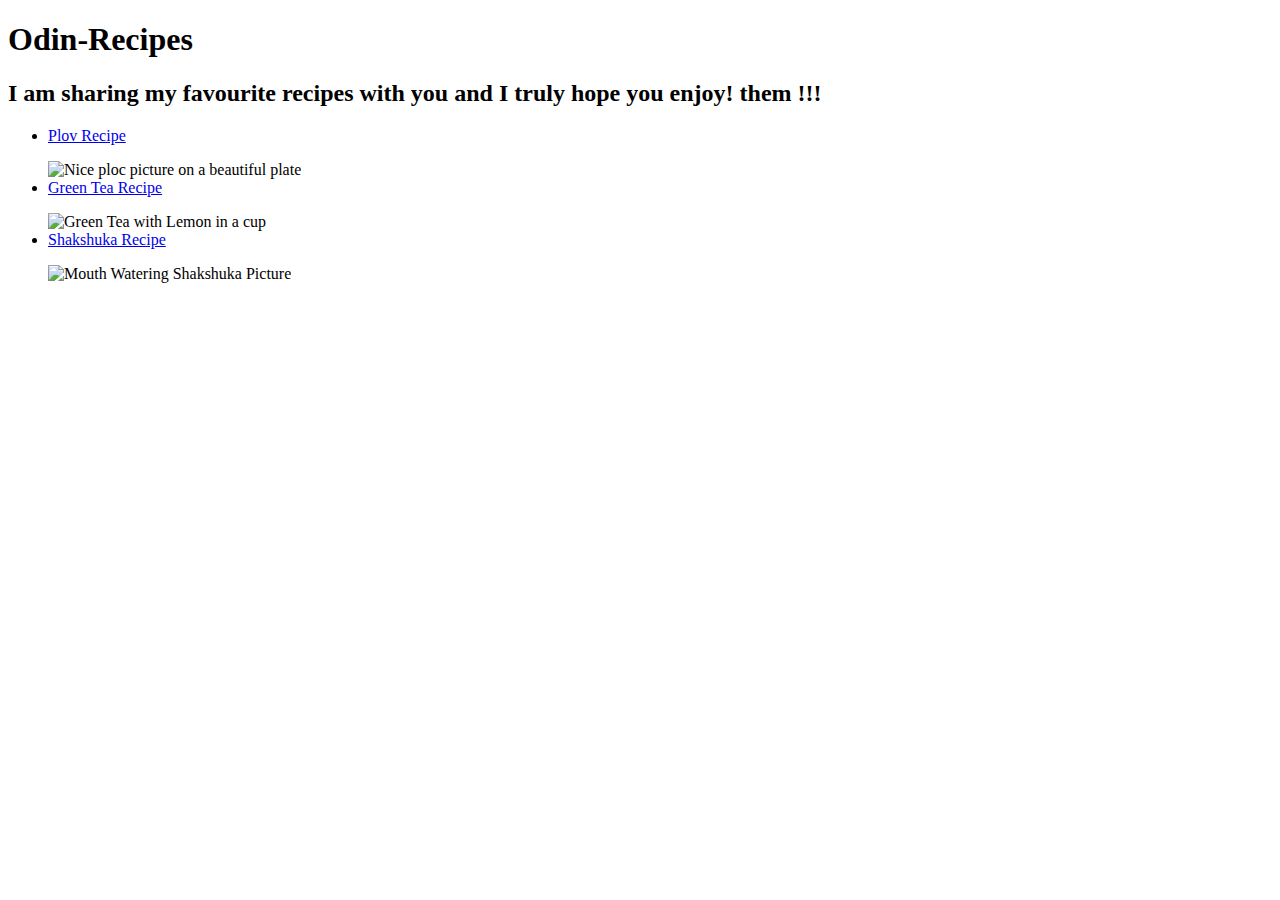
==== index.html @ d51be32e "Add recipes/" ====
<!DOCTYPE html>
<html lang="eng">
<head>
    <meta charset="UTF-8">
    <title>My favourite recipes</title>
</head>
<body>
    <h1>Odin-Recipes</h1>
    <h2> I am sharing my favourite recipes with you and I truly hope you enjoy! them !!!</h2>
    <ul>
<li>    <a href="recipes/plov.html">Plov Recipe</a> </p> </li>
    <img src="https://img.freepik.com/premium-photo/traditional-uzbek-meal-called-pilaf-rice-with-meat-plate-with-oriental-ornament-dark-wooden-background-long-banner-format-space-text_114941-4658.jpg?size=626&ext=jpg&ga=GA1.2.852810586.1668514282&semt=sph" alt="Nice ploc picture on a beautiful plate">
<li><a href="recipes/chai.html">Green Tea Recipe</a></p> </li> 
    <img src="https://img.freepik.com/free-photo/top-view-cup-chamomile-tea-with-lemon-mint-leaves-sugar-white-surface-horizontal_176474-5080.jpg?size=626&ext=jpg&ga=GA1.2.852810586.1668514282&semt=sph" alt="Green Tea with Lemon in a cup">
<li>    <a href="recipes/shakshuka.html">Shakshuka Recipe</a> </p> </li>
    <img src="https://img.freepik.com/premium-photo/tasty-healthy-shakshuka-frying-pan-eggs-poached-spicy-tomato-pepper-sauce_265030-979.jpg?size=626&ext=jpg&ga=GA1.2.852810586.1668514282&semt=sph"alt="Mouth Watering Shakshuka Picture">
</ul>
</body>

</html>
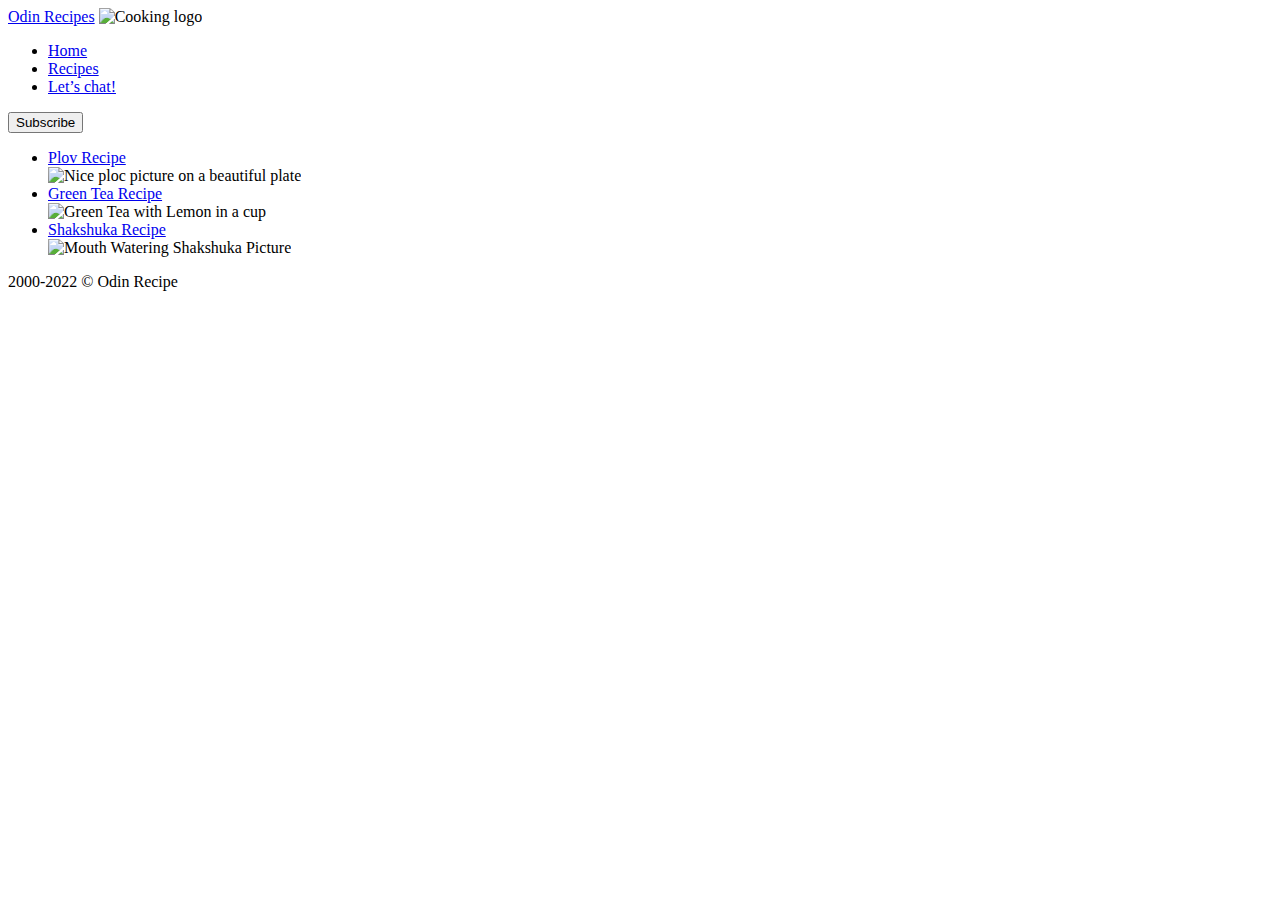
==== commit 331cc1db: "Add CSS" ====
--- a/index.html
+++ b/index.html
@@ -2,19 +2,56 @@
 <html lang="eng">
 <head>
     <meta charset="UTF-8">
+    <meta name="viewport" content="width=device-width, initial-scale=1">
+    <meta name="description" content="Study hard get your dreams">
     <title>My favourite recipes</title>
 </head>
+
+
+<link rel="stylesheet" href="/home/dinara/repos/odin-recipes/style.css"
+
 <body>
-    <h1>Odin-Recipes</h1>
-    <h2> I am sharing my favourite recipes with you and I truly hope you enjoy! them !!!</h2>
-    <ul>
-<li>    <a href="recipes/plov.html">Plov Recipe</a> </p> </li>
+
+      <div class="app" id="app">
+        <header class="app__header header">
+          <div class="header__container container">
+            <a href="#app" class="header__logo">Odin Recipes</a>
+              <img src="/home/dinara/repos/odin-recipes/images/logo.png" alt="Cooking logo" width="150" height="120" class="header__logo-img">
+            </a>
+        
+            <nav class="header__menu">
+                <ul class="header__menu-list">
+                  <li class="header__menu-item"><a href="#app" class="header__menu-link">Home</a></li>
+                  <li class="header__menu-item"><a href="#features" class="header__menu-link">Recipes</a></li>
+                  <li class="header__menu-item"><a href="#benefits" class="header__menu-link">Let’s chat!</a></li>
+                </ul>
+              </nav>
+              <button class="hero__button">Subscribe</button>
+            </div>
+          </header>
+
+          <div class="app" id="app">
+            <header class="app__body body">
+              <div class="body__container container">
+   <nav class="body__menu">
+    <ul class="body__menu-list">
+               
+       <li class="body__menu-item"> <a href="recipes/plov.html" class="body__menu-link">Plov Recipe</a>  </li>
     <img src="https://img.freepik.com/premium-photo/traditional-uzbek-meal-called-pilaf-rice-with-meat-plate-with-oriental-ornament-dark-wooden-background-long-banner-format-space-text_114941-4658.jpg?size=626&ext=jpg&ga=GA1.2.852810586.1668514282&semt=sph" alt="Nice ploc picture on a beautiful plate">
-<li><a href="recipes/chai.html">Green Tea Recipe</a></p> </li> 
+       <li class="body__menu-item">  <a href="recipes/chai.html" class="body__menu-link">Green Tea Recipe</a> </li>
     <img src="https://img.freepik.com/free-photo/top-view-cup-chamomile-tea-with-lemon-mint-leaves-sugar-white-surface-horizontal_176474-5080.jpg?size=626&ext=jpg&ga=GA1.2.852810586.1668514282&semt=sph" alt="Green Tea with Lemon in a cup">
-<li>    <a href="recipes/shakshuka.html">Shakshuka Recipe</a> </p> </li>
+     <li class="body__menu-item">  <a href="recipes/shakshuka.html" class="body__menu-link">Shakshuka Recipe</a> </li>
     <img src="https://img.freepik.com/premium-photo/tasty-healthy-shakshuka-frying-pan-eggs-poached-spicy-tomato-pepper-sauce_265030-979.jpg?size=626&ext=jpg&ga=GA1.2.852810586.1668514282&semt=sph"alt="Mouth Watering Shakshuka Picture">
-</ul>
+    </ul>
+   </nav>
+</div>
+</header>
+
+<footer class="footer">
+    <div class="footer__container container">
+      <div class="footer__copyright">
+        2000-2022 © Odin Recipe
+      </div>
 </body>
 
 </html>